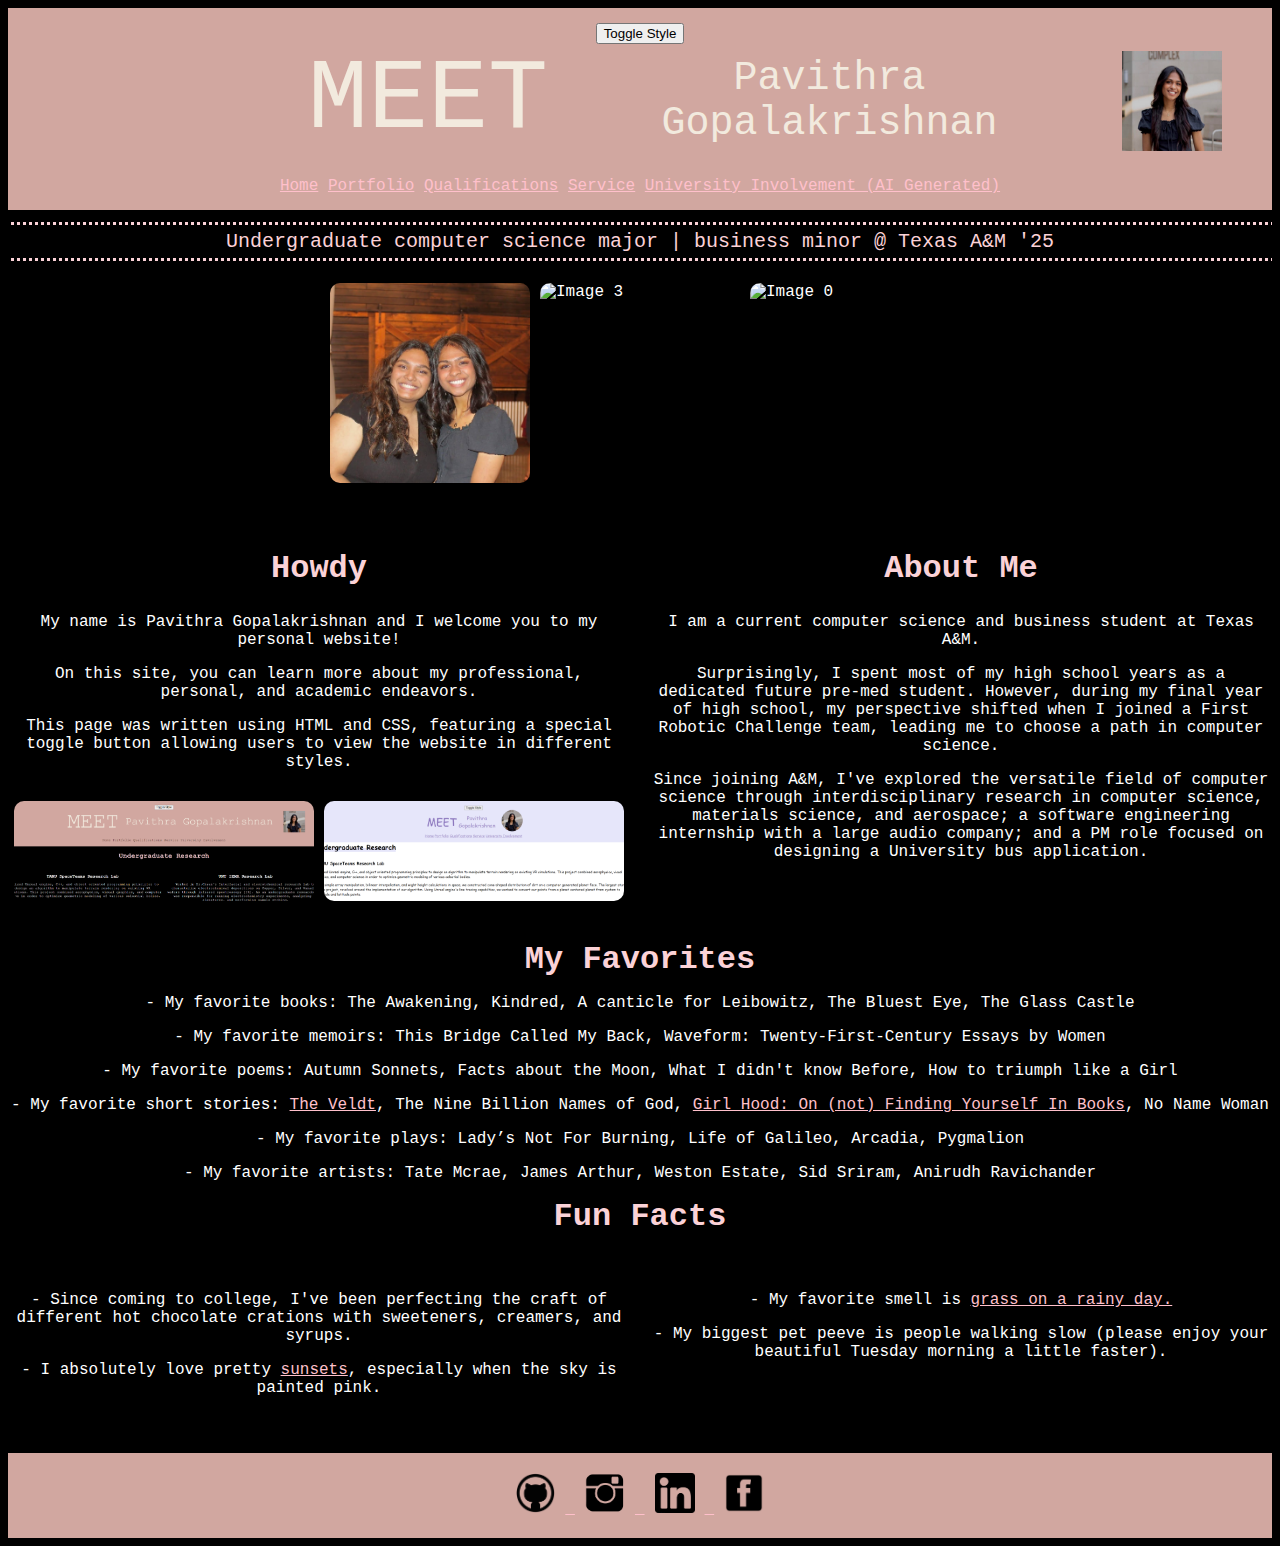
==== public_html/index.html @ 9cbf7105 "new dir" ====
<!DOCTYPE html>
<html lang="en">
  <head>
    <meta charset="UTF-8" />
    <meta http-equiv="X-UA-Compatible" content="IE=edge" />
    <meta name="viewport" content="width=device-width, initial-scale=1.0" />
    <title>Personal website</title>
    <link id="mainStyleSheet" rel="stylesheet" href="darkPink.css" />
  </head>
  <body>
    <div class="header">
      <div class="container">
        <button onclick="toggleStyleSheet()" type="button">Toggle Style</button>
      </div>

      <script src="functions.js"></script>

      <div class="left-header">
        <div class="title-container">
          <div class="title">MEET</div>
          <div class="name">
            <span>Pavithra</span>
            <span>Gopalakrishnan</span>
          </div>
        </div>
        <img src="images/pfp.jpg" alt="Profile Picture" class="profile-pic">
      </div>
      <nav>
        <a href="./index.html">Home</a>
        <a href="./portfolio.html">Portfolio</a>
        <a href="./qualifications.html">Qualifications</a>
        <a href="./service.html">Service</a>
        <a href="./UniInvolv.html">University Involvement (AI Generated)</a>
      </nav>
    </div>
    <div class="intro-text">
      Undergraduate computer science major | business minor @ Texas A&M '25
    </div>

    <div class="image-gallery">
     
      <img src="images/aboutMe.jpg" alt="Image 1">
      <img src="images/aboutMe11.jpg" alt="Image 3">
      <img src="images/aboutMe10.jpg" alt="Image 0">
 
    </div>

    <div class="sections-container">
      <section>
        <h2 class="highlighted-title">Howdy</h2>
        <p>
          My name is Pavithra Gopalakrishnan and I welcome you to my personal website! 
        </p>
        <p>
          On this site, you can learn more about my professional, personal, and academic endeavors. 
        </p>
        <p>
          This page was written using HTML and CSS, featuring a special toggle button allowing users to view the website in different styles.
        </p>

        <div class="image-gallery-toggle">
     
          <img src="images/toggle1.png" alt="Image 1">
          
          <img src="images/toggle2.png" alt="Image 1">
     
        </div>

      </section>
    
      <section>
        <h2 class="highlighted-title">About Me</h2>
        <p>
          I am a current computer science and business student at Texas A&M. 
        </p>
      <p>
        Surprisingly, I spent most of my high school years as a dedicated future pre-med student. However, during my final year of high school, my perspective shifted when I joined a First Robotic Challenge team, leading me to choose a path in computer science.
      </p>
     
        <p>    
          Since joining A&M, I've explored the versatile field of computer science through interdisciplinary research in computer science, materials science, and aerospace; a software engineering internship with a large audio company; and a PM role focused on designing a University bus application.
        </p>
      </section>
      </div>

      <div class="section mentoring-section">
        <h2 class="highlighted-title">My Favorites</h2>
        <p>- My favorite books: The Awakening, Kindred, A canticle for Leibowitz, The Bluest Eye, The Glass Castle</p>
        <p>- My favorite memoirs: This Bridge Called My Back, Waveform: Twenty-First-Century Essays by Women</p>
        <p>- My favorite poems: Autumn Sonnets, Facts about the Moon, What I didn't know Before, How to triumph like a Girl</p>
        <p>- My favorite short stories: <a href="https://drive.google.com/file/d/1lYrLurBloJRf2aXPmZarzRTNyCE4QqXK/view" target="_blank">The Veldt</a>, The Nine Billion Names of God, <a href="https://drive.google.com/file/d/1lYrLurBloJRf2aXPmZarzRTNyCE4QqXK/view" target="_blank">Girl Hood: On (not) Finding Yourself In Books</a>, No Name Woman</p>
        <p>- My favorite plays: Lady’s Not For Burning, Life of Galileo, Arcadia, Pygmalion</p>
        <p>- My favorite artists: Tate Mcrae, James Arthur, Weston Estate, Sid Sriram, Anirudh Ravichander</p>

     
        </div>

      <div class="section">
        <h2 class="highlighted-title">Fun Facts</h2>
      </div>
      
      <div class="sections-container">
        <section class="course">
          <p>- Since coming to college, I've been perfecting the craft of different hot chocolate crations with sweeteners, creamers, and syrups.</p>
          <p>- I absolutely love pretty <a href="https://www.pinterest.com/search/pins/?q=Beautiful%20sunset&rs=srs&b_id=BNpbYyaPEITjAAAAAAAAAAAilLpPyAkRG8ruUACSINArtBB84QvsOBsmo7hloXV4QerJgDrAErCngSwBjGFAjSQ&source_id=kVq7Gb0h" target="_blank">sunsets</a>, especially when the sky is painted pink.</p>
  
          </p>
        </section>
       <section class="course">
          <p>- My favorite smell is <a href="https://science.howstuffworks.com/nature/climate-weather/atmospheric/question479.htm" target="_blank">grass on a rainy day.</a></p>
         
          <p>- My biggest pet peeve is people walking slow (please enjoy your beautiful Tuesday morning a little faster).</p>
          
        </section>
      </div>
    <footer>
      <a href="https://github.com/pavitgopal" target="_blank">
          <img src="images/github.png" alt="GitHub">

      </a>
      <a href="https://www.instagram.com/pavithraaa_g/" target="_blank">
          <img src="images/insta.png" alt="Instagram">

      </a>
      <a href="https://www.linkedin.com/in/pavithra-gopalakrishnan-a93bb9225/" target="_blank">
          <img src="images/linkedin.png" alt="LinkedIn">

      </a>
      <a href="https://www.facebook.com/pavithra.gopalakrishnan.33" target="_blank">
          <img src="images/facebook.png" alt="Facebook">

      </a>

  </footer>

  </body>
</html>
---- public_html/darkPink.css ----
body, html {
  overflow: auto;
  font-family: 'Courier New', monospace;
}

body {
  font-family: 'Courier New', monospace;
  background-color: black;
  color: white;
}

.header {
  position: relative;
  background-color: #D1A7A0; 
  padding: 15px 0;
  text-align: center;
  margin-bottom: 20px;
}

a:link {
  color: pink;
  background-color: transparent;
  text-decoration-color: none;

}

.image-gallery-connect{
  display: flex;
  gap: 10px; 
  margin-top: 30px;
}

.image-gallery-connect img {
  width: 600px;
  height: 300px;
  object-fit: cover;
  border-radius: 10px;
}

.name span {
  font-size: 40px;
  color: #F2EADE;
  margin-right: 1px; 
  display: inline-block;
}

.title-container {
  display: flex;
  align-items: center;
}

.title {
  font-size: 100px;
  margin-left: 300px;
  margin-right: 30px;
  color: #F2EADE;
}

.name {
  font-size: px;
  color: #F2EADE;
  margin-left: -10px;
  margin-right: 30px; 
  display: inline-block; 
}

.name span {
  display: inline;
  margin-right: 1px; 
}


nav {
  margin-top: 20px; 
}

nav a {
  
  color: #351D11;
}


footer {
  background-color: #D1A7A0;
  text-align: center;
  padding: 20px 0;
  position: relative;
  left: 0;
  bottom: 0;
  width: 100%;
}


footer a img {
  height: 40px; 
  width: auto;
  margin: 0 10px;
}

  .intro-text {
    font-family: 'Courier New', monospace;
    color: #fbD2D7;
    text-align: center;
    font-size: 20px;
    margin-top: 20px;
    outline-style: dotted;
    outline-color: #fbD2D7;
    outline-offset: 5px;
  }

  section {
text-align: center;
margin: 40px 0;
}

.highlighted-title, .highlighted-title a {
    font-size: 32px;
    font-weight: bold;
    text-align: center;
    
    color:  #fbD2D7;
    text-decoration: none; 

}

.section .highlighted-title,
.section .sub-header {
    text-align: center;
    margin: 0 auto; 
}

body {
    font-family: 'Courier New', monospace;
}

.resume-container {
    text-align: center;
    margin: auto;
    margin-bottom: 30px;
    margin-top: 30px;
    
  }

  .toggle-button-container button {
    background-color: #E6E6FA; 
    border: 2px solid #800080; 
    color: red; 
    padding: 10px 20px; 
    cursor: pointer;
  }
  

  .toggle-button-container button:hover {
    background-color: #800080; 
    color: #FFF; 
  }

  .toggle-button-container {
    position: absolute;
    bottom: 10px; 
    right: 10px; 
    border-color: #8c77be;
    color: #8c77be;  
  }

  .profile-pic {
    height: 100px;
    width: 100px;
    margin-right: 50px; 
  }

.left-header {
    display: flex;
    align-items: center;
    justify-content: flex-start; 
  }

  .image-gallery {
    display: flex;
    justify-content: center; 
    align-items: center;
    gap: 10px;
    margin-top: 30px;
  }

  
  .image-gallery img {
    width: 200px;
    height: 200px;
    object-fit: cover;
    border-radius: 10px;
  }

  .image-gallery-toggle{
    display: flex;
    justify-content: center;
    align-items: center; 
    gap: 10px; 
    margin-top: 30px;
  }

  .image-gallery-toggle img {
    width: 300px;
    height: 100px;
    object-fit: cover;
    border-radius: 10px;
  }

  .image-gallery-rev{
    display: flex;
    justify-content: center;
    align-items: center; 
    gap: 10px; 
    margin-top: 30px;
  }

  .image-gallery-rev img {
    width: 220px;
    height: 450px;
    object-fit: cover;
    border-radius: 10px;
  }


  .image-gallery-resumee{
    display: flex;
    justify-content: center; 
    align-items: center; 
    gap: 10px;
    margin-top: 30px;
  }

  .image-gallery-resumee img {
    width: 600px;
    height: 170px;
    object-fit: cover;
    border-radius: 10px;
  }
  
  .sections-container {
    display: flex;
    flex-wrap: wrap;
    justify-content: space-between; 
    gap: 20px; 
  }

  .sections-container section {
    flex-basis: calc(50% - 10px);
    max-width: calc(50% - 10px);
  }
  
  section {
    text-align: center;
    max-width: 400px; 
    
  }
  
.sub-header {
    font-size: 20px;
    font-weight: bold;
    
    display: inline;
}

.image-gallery-robotics {
  display: flex;
  justify-content: center; 
  align-items: center;
  flex-wrap: wrap; 
  gap: 10px; 
  margin-top: 30px;
}

.image-gallery-robotics img {
  width: 500px;
  height: 150px;
  object-fit: cover;
  border-radius: 10px;
}

.mentoring-section {
  text-align: center;
}

.mentoring-section h2 {
  font-size: 32px;
  font-weight: bold;
  color:  #fbD2D7; 
  text-decoration: none; 
  margin-bottom: 20px; 
}
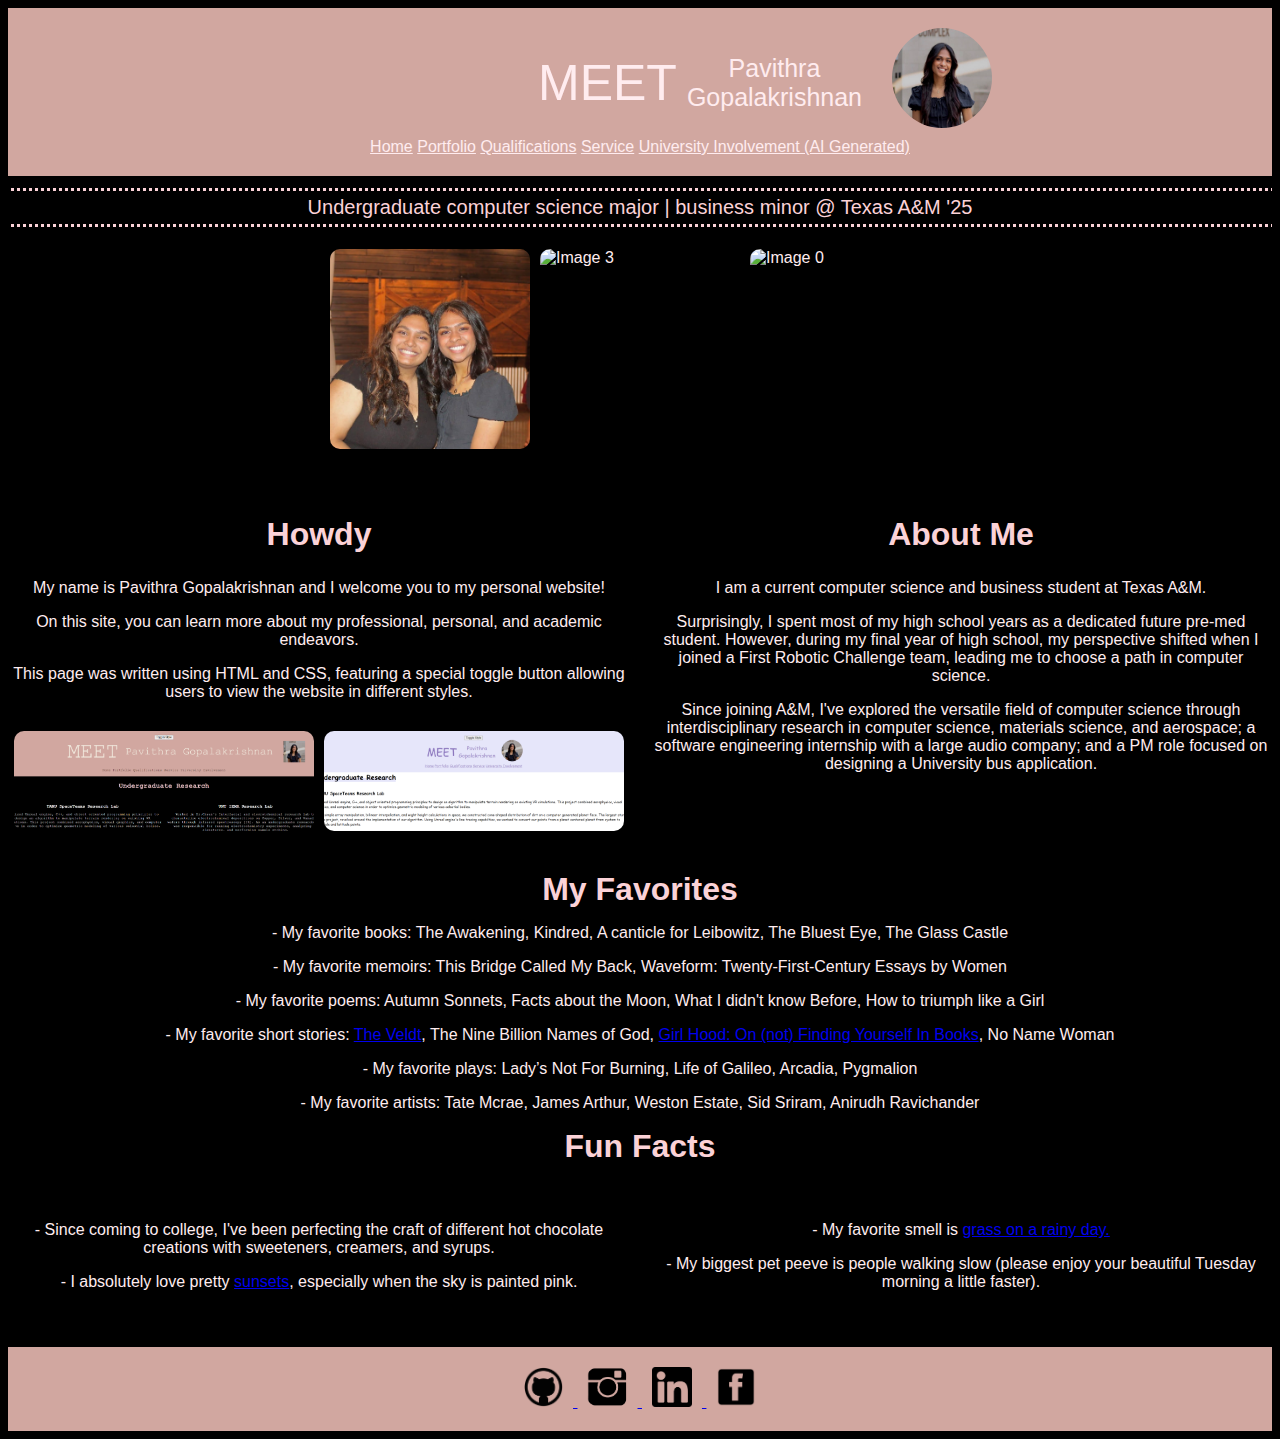
==== commit 2e2c7620: "removed dark mode / perm dark mode" ====
--- a/public_html/index.html
+++ b/public_html/index.html
@@ -9,9 +9,7 @@
   </head>
   <body>
     <div class="header">
-      <div class="container">
-        <button onclick="toggleStyleSheet()" type="button">Toggle Style</button>
-      </div>
+      
 
       <script src="functions.js"></script>
 
@@ -101,7 +99,7 @@
       
       <div class="sections-container">
         <section class="course">
-          <p>- Since coming to college, I've been perfecting the craft of different hot chocolate crations with sweeteners, creamers, and syrups.</p>
+          <p>- Since coming to college, I've been perfecting the craft of different hot chocolate creations with sweeteners, creamers, and syrups.</p>
           <p>- I absolutely love pretty <a href="https://www.pinterest.com/search/pins/?q=Beautiful%20sunset&rs=srs&b_id=BNpbYyaPEITjAAAAAAAAAAAilLpPyAkRG8ruUACSINArtBB84QvsOBsmo7hloXV4QerJgDrAErCngSwBjGFAjSQ&source_id=kVq7Gb0h" target="_blank">sunsets</a>, especially when the sky is painted pink.</p>
   
           </p>
--- a/public_html/darkPink.css
+++ b/public_html/darkPink.css
@@ -1,83 +1,67 @@
 body, html {
-  overflow: auto;
-  font-family: 'Courier New', monospace;
-}
-
-body {
-  font-family: 'Courier New', monospace;
-  background-color: black;
-  color: white;
-}
-
-.header {
-  position: relative;
-  background-color: #D1A7A0; 
-  padding: 15px 0;
-  text-align: center;
-  margin-bottom: 20px;
-}
-
-a:link {
-  color: pink;
-  background-color: transparent;
-  text-decoration-color: none;
-
-}
-
-.image-gallery-connect{
-  display: flex;
-  gap: 10px; 
-  margin-top: 30px;
-}
-
-.image-gallery-connect img {
-  width: 600px;
-  height: 300px;
-  object-fit: cover;
-  border-radius: 10px;
-}
-
-.name span {
-  font-size: 40px;
-  color: #F2EADE;
-  margin-right: 1px; 
-  display: inline-block;
-}
+    overflow: auto;
+    font-family: 'Comic Sans MS', cursive, sans-serif;
+  }
+  
+  body {
+    font-family: 'Comic Sans MS', cursive, sans-serif;
+    color: #ffecef;
+    background-color: black;
+  }
+
+  .header {
+    position: relative;
+    background-color: #D1A7A0; 
+    padding: 20px 0;
+    text-align: center;
+  }
 
 .title-container {
-  display: flex;
-  align-items: center;
-}
-
-.title {
-  font-size: 100px;
-  margin-left: 300px;
-  margin-right: 30px;
-  color: #F2EADE;
-}
-
-.name {
-  font-size: px;
-  color: #F2EADE;
-  margin-left: -10px;
-  margin-right: 30px; 
-  display: inline-block; 
-}
-
-.name span {
-  display: inline;
-  margin-right: 1px; 
-}
-
-
-nav {
-  margin-top: 20px; 
-}
-
-nav a {
-  
-  color: #351D11;
-}
+    display: flex;
+    justify-content: center;
+    align-items: center;
+    margin: 0;
+  }
+
+  .toggle-button-container button {
+    background-color: #E6E6FA;
+    border: 2px solid #800080;
+    color: red; 
+    padding: 10px 20px; 
+    cursor: pointer;
+  }
+  
+
+  .toggle-button-container button:hover {
+    background-color: #800080; 
+    color: #FFF; 
+  }
+
+  .title {
+    font-size: 50px; 
+    margin-left: 530px;
+    margin-right: 10px; 
+    color: #ffecef;  
+  }
+
+  .name {
+    display: flex;
+    flex-direction: column;
+    justify-content: center;
+    font-size: 25px;
+    color: #ffecef;
+  }
+
+  nav {
+    margin: 0; 
+    color: #ffecef;
+    
+  }
+
+  nav a {
+    margin: 0;
+    color: #ffecef;
+  }
 
 
 footer {
@@ -98,7 +82,7 @@
 }
 
   .intro-text {
-    font-family: 'Courier New', monospace;
+    font-family: 'Comic Sans MS', cursive, sans-serif;
     color: #fbD2D7;
     text-align: center;
     font-size: 20px;
@@ -130,7 +114,7 @@
 }
 
 body {
-    font-family: 'Courier New', monospace;
+  font-family: 'Comic Sans MS', cursive, sans-serif;
 }
 
 .resume-container {
@@ -164,9 +148,12 @@
   }
 
   .profile-pic {
-    height: 100px;
+    height: 100px; 
     width: 100px;
-    margin-right: 50px; 
+    border-radius: 50%;
+    align-self: flex-start;
+    margin-bottom: 10px;
+    margin-left: 30px;
   }
 
 .left-header {
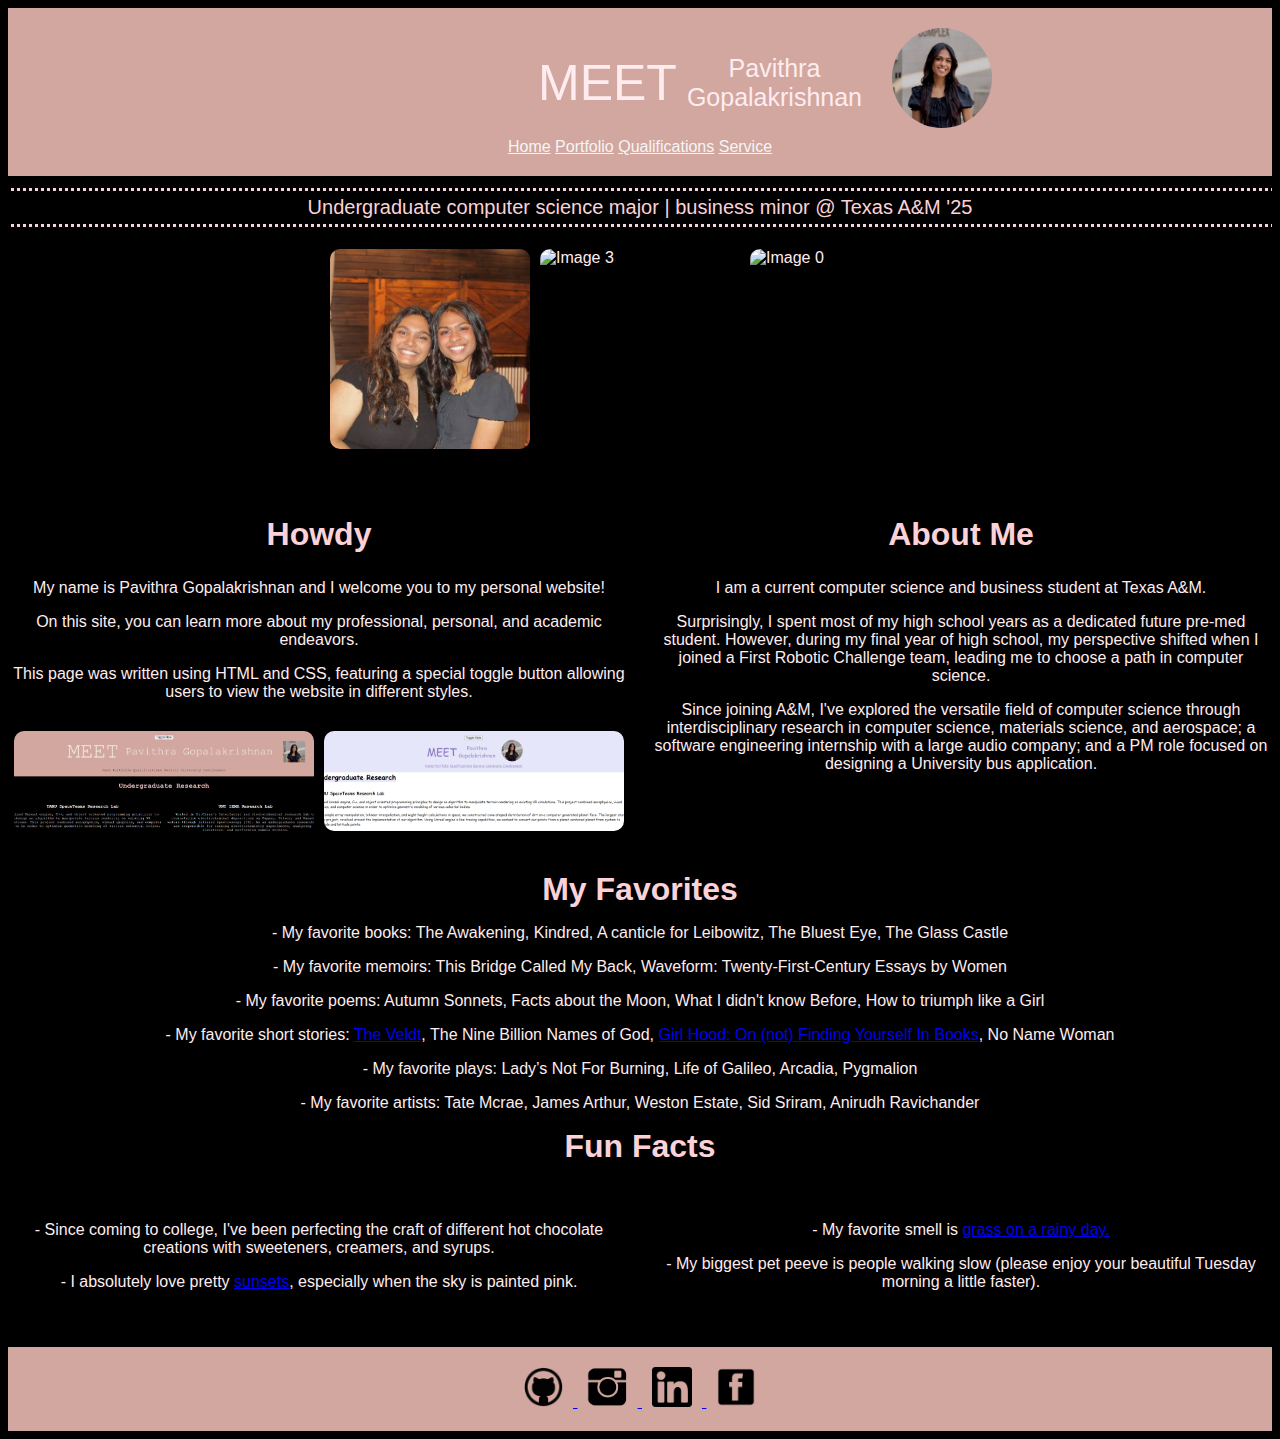
==== commit 78175a8b: "removed ai generated page" ====
--- a/public_html/index.html
+++ b/public_html/index.html
@@ -28,7 +28,7 @@
         <a href="./portfolio.html">Portfolio</a>
         <a href="./qualifications.html">Qualifications</a>
         <a href="./service.html">Service</a>
-        <a href="./UniInvolv.html">University Involvement (AI Generated)</a>
+        
       </nav>
     </div>
     <div class="intro-text">
--- a/public_html/darkPink.css
+++ b/public_html/darkPink.css
@@ -54,13 +54,13 @@
 
   nav {
     margin: 0; 
-    color: #ffecef;
+    color: whitesmoke;
     
   }
 
   nav a {
     margin: 0;
-    color: #ffecef;
+    color: whitesmoke;
   }
 
 
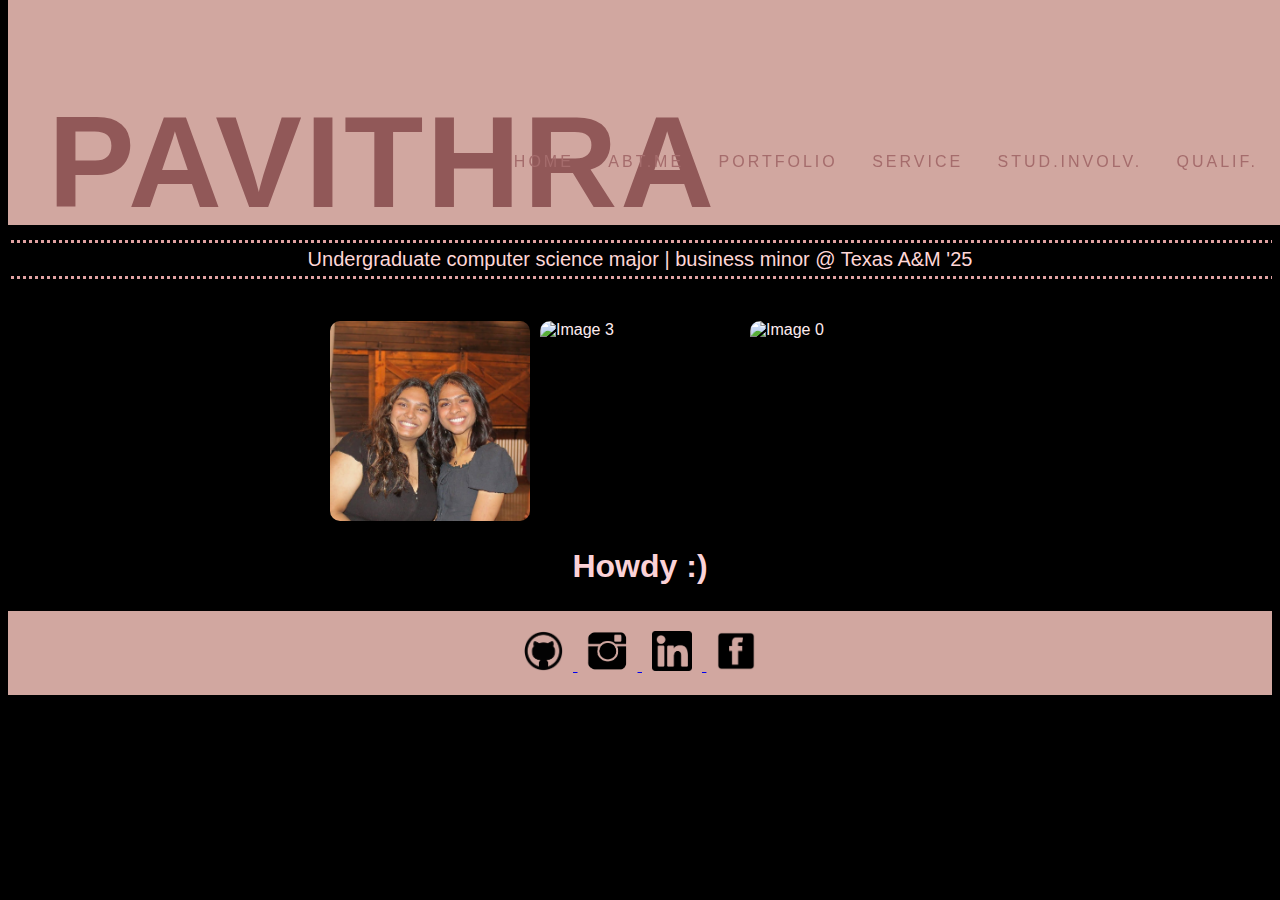
==== commit 53a8fb82: "added new page, changed header" ====
--- a/public_html/index.html
+++ b/public_html/index.html
@@ -6,35 +6,31 @@
     <meta name="viewport" content="width=device-width, initial-scale=1.0" />
     <title>Personal website</title>
     <link id="mainStyleSheet" rel="stylesheet" href="darkPink.css" />
+
+    <header>
+      <ul class = "header_stuff">
+          <h1 style ="font-size: 130px">Pavithra</h1>
+      </ul>
+      
+      <ul class = "header_links">
+        <a href="./index.html">Home</a>
+        <a href="./aboutMe.html">Abt.Me</a>
+        <a href="./portfolio.html">Portfolio</a>
+        <a href="./service.html">Service</a>
+        <a href="./UniInvolv.html">Stud.Involv.</a>
+        <a href="./qualifications.html">Qualif.</a>
+      </ul>
+  </header>
+
   </head>
-  <body>
-    <div class="header">
-      
-
-      <script src="functions.js"></script>
-
-      <div class="left-header">
-        <div class="title-container">
-          <div class="title">MEET</div>
-          <div class="name">
-            <span>Pavithra</span>
-            <span>Gopalakrishnan</span>
-          </div>
-        </div>
-        <img src="images/pfp.jpg" alt="Profile Picture" class="profile-pic">
-      </div>
-      <nav>
-        <a href="./index.html">Home</a>
-        <a href="./portfolio.html">Portfolio</a>
-        <a href="./qualifications.html">Qualifications</a>
-        <a href="./service.html">Service</a>
-        
-      </nav>
-    </div>
+  
+    
     <div class="intro-text">
       Undergraduate computer science major | business minor @ Texas A&M '25
     </div>
 
+    
+    
     <div class="image-gallery">
      
       <img src="images/aboutMe.jpg" alt="Image 1">
@@ -43,74 +39,9 @@
  
     </div>
 
-    <div class="sections-container">
-      <section>
-        <h2 class="highlighted-title">Howdy</h2>
-        <p>
-          My name is Pavithra Gopalakrishnan and I welcome you to my personal website! 
-        </p>
-        <p>
-          On this site, you can learn more about my professional, personal, and academic endeavors. 
-        </p>
-        <p>
-          This page was written using HTML and CSS, featuring a special toggle button allowing users to view the website in different styles.
-        </p>
+    <h2 class="highlighted-title">Howdy :)</h2>
 
-        <div class="image-gallery-toggle">
-     
-          <img src="images/toggle1.png" alt="Image 1">
-          
-          <img src="images/toggle2.png" alt="Image 1">
-     
-        </div>
-
-      </section>
     
-      <section>
-        <h2 class="highlighted-title">About Me</h2>
-        <p>
-          I am a current computer science and business student at Texas A&M. 
-        </p>
-      <p>
-        Surprisingly, I spent most of my high school years as a dedicated future pre-med student. However, during my final year of high school, my perspective shifted when I joined a First Robotic Challenge team, leading me to choose a path in computer science.
-      </p>
-     
-        <p>    
-          Since joining A&M, I've explored the versatile field of computer science through interdisciplinary research in computer science, materials science, and aerospace; a software engineering internship with a large audio company; and a PM role focused on designing a University bus application.
-        </p>
-      </section>
-      </div>
-
-      <div class="section mentoring-section">
-        <h2 class="highlighted-title">My Favorites</h2>
-        <p>- My favorite books: The Awakening, Kindred, A canticle for Leibowitz, The Bluest Eye, The Glass Castle</p>
-        <p>- My favorite memoirs: This Bridge Called My Back, Waveform: Twenty-First-Century Essays by Women</p>
-        <p>- My favorite poems: Autumn Sonnets, Facts about the Moon, What I didn't know Before, How to triumph like a Girl</p>
-        <p>- My favorite short stories: <a href="https://drive.google.com/file/d/1lYrLurBloJRf2aXPmZarzRTNyCE4QqXK/view" target="_blank">The Veldt</a>, The Nine Billion Names of God, <a href="https://drive.google.com/file/d/1lYrLurBloJRf2aXPmZarzRTNyCE4QqXK/view" target="_blank">Girl Hood: On (not) Finding Yourself In Books</a>, No Name Woman</p>
-        <p>- My favorite plays: Lady’s Not For Burning, Life of Galileo, Arcadia, Pygmalion</p>
-        <p>- My favorite artists: Tate Mcrae, James Arthur, Weston Estate, Sid Sriram, Anirudh Ravichander</p>
-
-     
-        </div>
-
-      <div class="section">
-        <h2 class="highlighted-title">Fun Facts</h2>
-      </div>
-      
-      <div class="sections-container">
-        <section class="course">
-          <p>- Since coming to college, I've been perfecting the craft of different hot chocolate creations with sweeteners, creamers, and syrups.</p>
-          <p>- I absolutely love pretty <a href="https://www.pinterest.com/search/pins/?q=Beautiful%20sunset&rs=srs&b_id=BNpbYyaPEITjAAAAAAAAAAAilLpPyAkRG8ruUACSINArtBB84QvsOBsmo7hloXV4QerJgDrAErCngSwBjGFAjSQ&source_id=kVq7Gb0h" target="_blank">sunsets</a>, especially when the sky is painted pink.</p>
-  
-          </p>
-        </section>
-       <section class="course">
-          <p>- My favorite smell is <a href="https://science.howstuffworks.com/nature/climate-weather/atmospheric/question479.htm" target="_blank">grass on a rainy day.</a></p>
-         
-          <p>- My biggest pet peeve is people walking slow (please enjoy your beautiful Tuesday morning a little faster).</p>
-          
-        </section>
-      </div>
     <footer>
       <a href="https://github.com/pavitgopal" target="_blank">
           <img src="images/github.png" alt="GitHub">
--- a/public_html/darkPink.css
+++ b/public_html/darkPink.css
@@ -1,3 +1,55 @@
+header {
+  background: #D1A7A0;
+  top: 0;
+  width: 100%;
+  height: 25%;
+  padding-bottom: 0px;
+  position: fixed; 
+}
+
+.header_stuff {
+  margin-top: 0px;
+  height: 20%;
+  top: 0;
+  text-align: left;
+  display: block;
+  align-items: left;
+  justify-content: justify;
+  font-family: "Helvetica", sans-serif;
+  color: #915858;
+  text-transform: uppercase;
+  letter-spacing: 3px;
+}
+
+.header_links a{
+  padding-top: 5px;
+  padding-right: 30px;
+  display: inline-block;
+  text-align: right;
+  align-items: center;
+  justify-content: justify;
+  font-family: "Helvetica", sans-serif;
+  color: #A56C6C;
+  text-transform: uppercase;
+  letter-spacing: 3px;
+  text-decoration: none;
+  transition-duration: .5s; 
+}
+
+.header_links p {
+  display: inline;
+  text-align: right;
+  align-items: center;
+}
+
+.header_links {
+  text-align: right;
+}
+
+.header_links a:hover {
+  color: #f8d3c5;
+}
+
 body, html {
     overflow: auto;
     font-family: 'Comic Sans MS', cursive, sans-serif;
@@ -7,6 +59,7 @@
     font-family: 'Comic Sans MS', cursive, sans-serif;
     color: #ffecef;
     background-color: black;
+    padding-top: 220px;
   }
 
   .header {
@@ -41,7 +94,7 @@
     font-size: 50px; 
     margin-left: 530px;
     margin-right: 10px; 
-    color: #ffecef;  
+    color: black;  
   }
 
   .name {
@@ -49,18 +102,18 @@
     flex-direction: column;
     justify-content: center;
     font-size: 25px;
-    color: #ffecef;
+    color: black;
   }
 
   nav {
     margin: 0; 
-    color: whitesmoke;
+    color: grey;
     
   }
 
   nav a {
     margin: 0;
-    color: whitesmoke;
+    color: black;
   }
 
 
@@ -74,6 +127,10 @@
   width: 100%;
 }
 
+footer a:hover {
+  color: #f8d3c5;
+}
+
 
 footer a img {
   height: 40px; 
@@ -83,12 +140,12 @@
 
   .intro-text {
     font-family: 'Comic Sans MS', cursive, sans-serif;
-    color: #fbD2D7;
+    color: #FFD7D7;
     text-align: center;
     font-size: 20px;
     margin-top: 20px;
     outline-style: dotted;
-    outline-color: #fbD2D7;
+    outline-color: #E0A2A2;
     outline-offset: 5px;
   }
 
@@ -104,6 +161,7 @@
     
     color:  #fbD2D7;
     text-decoration: none; 
+    padding-top: 0px;
 
 }
 
@@ -167,7 +225,8 @@
     justify-content: center; 
     align-items: center;
     gap: 10px;
-    margin-top: 30px;
+    margin-top: 50px;
+    margin-bottom: 0px;
   }
 
   
@@ -228,8 +287,23 @@
     display: flex;
     flex-wrap: wrap;
     justify-content: space-between; 
-    gap: 20px; 
-  }
+    gap: 0px; 
+    padding-top: 0px;
+  }
+
+  .image-gallery-connect{
+    display: flex;
+    gap: 10px; 
+    margin-top: 30px;
+  }
+
+  .image-gallery-connect img {
+    width: 600px;
+    height: 300px;
+    object-fit: cover;
+    border-radius: 10px;
+  }
+
 
   .sections-container section {
     flex-basis: calc(50% - 10px);
